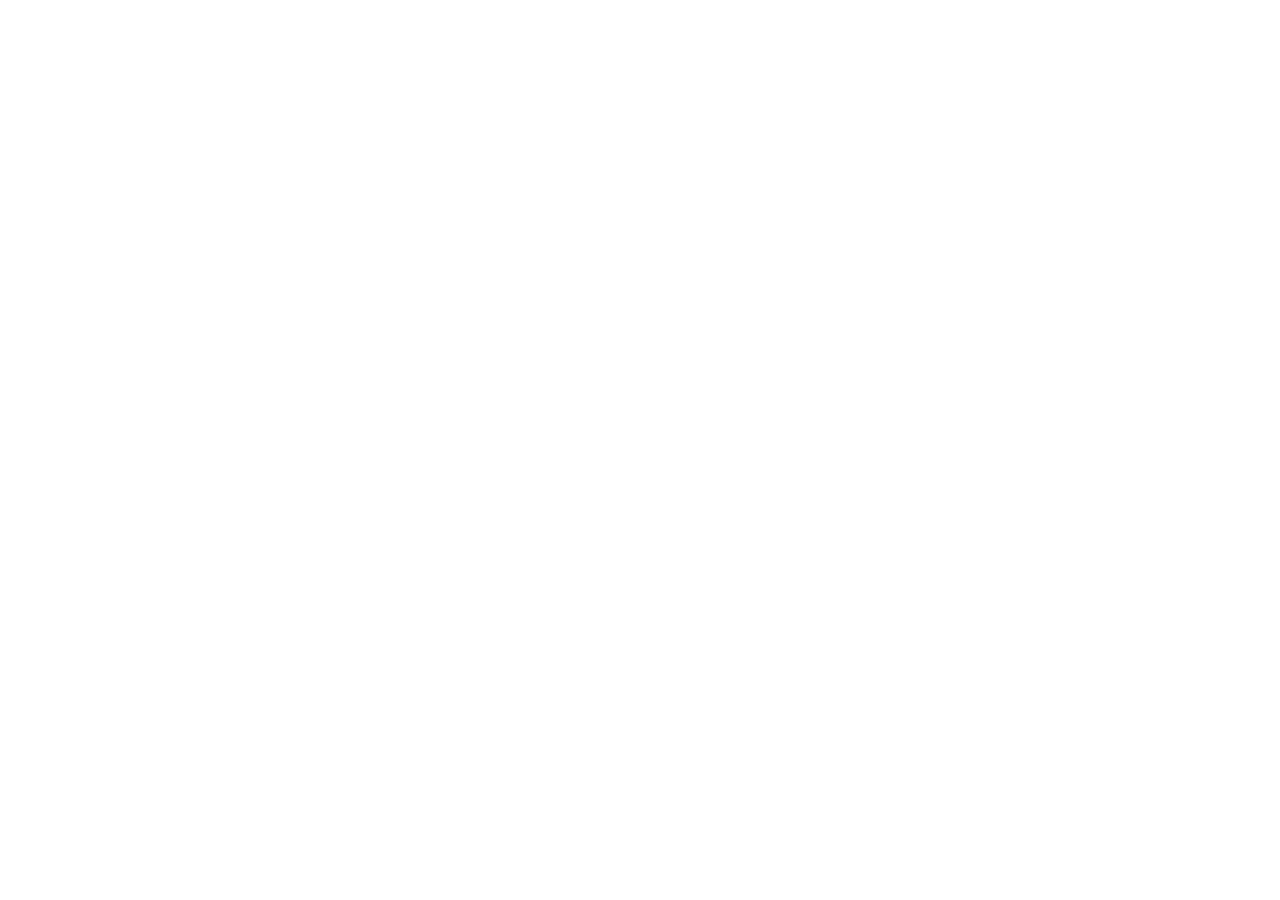
==== templates/index.html @ 93162a49 "Initial PySeek search engine" ====
<!doctype html>
<html lang="en">
<head>
  <meta charset="utf-8"><meta name="viewport" content="width=device-width, initial-scale=1">
  <meta name="description" content="PySeek: a focused, open search index built with Python and Teloce-Py.">
  <title>{{ title }}</title><link rel="icon" href="/assets/icons/icon.svg"><link rel="manifest" href="/manifest.webmanifest">
  <link rel="stylesheet" href="/assets/static/css/app.css">
</head>
<body><main id="app"></main><script src="/assets/js/storage.js"></script><script type="module">import { mount } from '/assets/static/js/App.js'; mount('#app');</script><script>if('serviceWorker' in navigator) navigator.serviceWorker.register('/sw.js').catch(()=>{});</script></body>
</html>
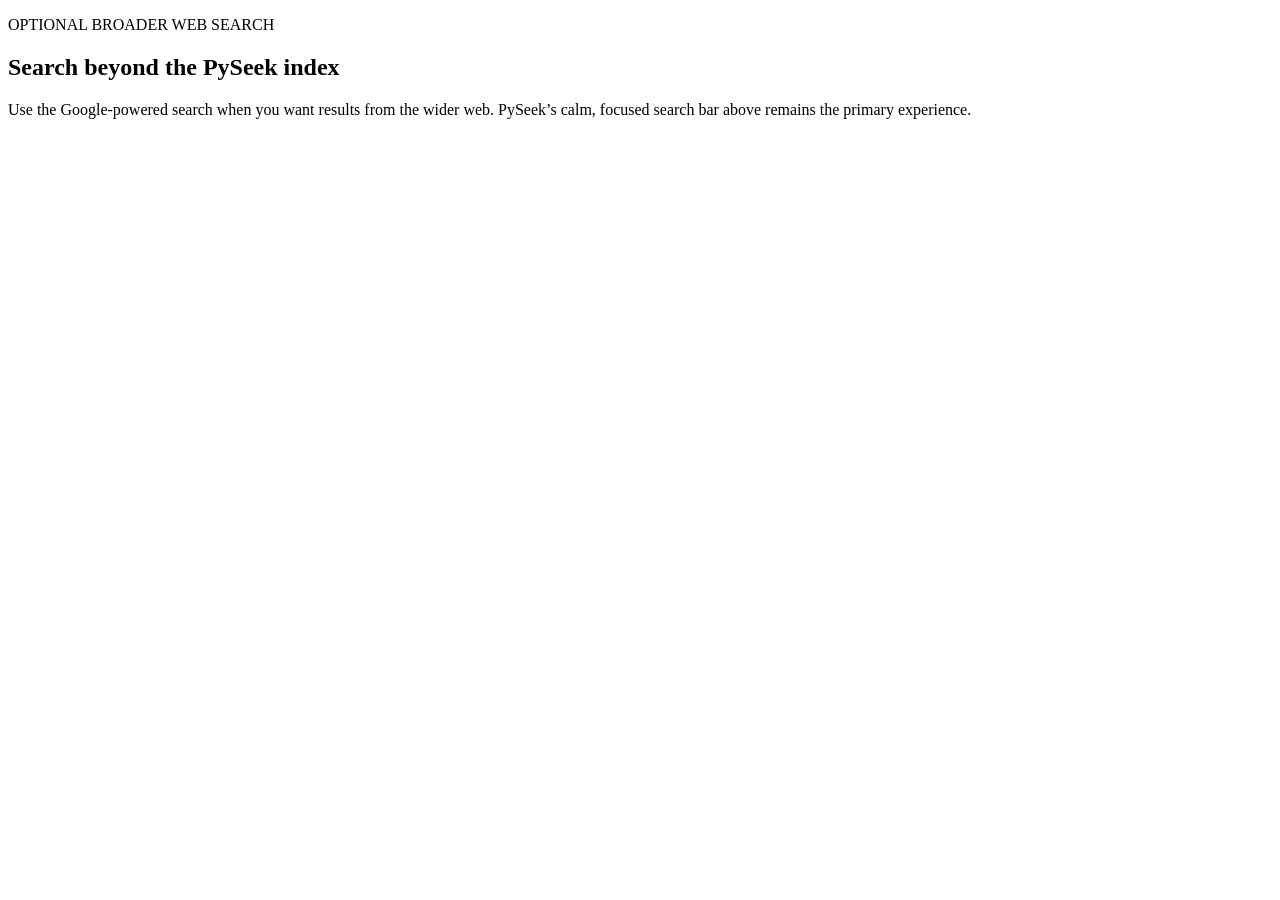
==== commit 45811edc: "Fix search input re-render and isolate web search" ====
--- a/templates/index.html
+++ b/templates/index.html
@@ -6,5 +6,19 @@
   <title>{{ title }}</title><link rel="icon" href="/assets/icons/icon.svg"><link rel="manifest" href="/manifest.webmanifest">
   <link rel="stylesheet" href="/assets/static/css/app.css">
 </head>
-<body><main id="app"></main><script src="/assets/js/storage.js"></script><script type="module">import { mount } from '/assets/static/js/App.js'; mount('#app');</script><script>if('serviceWorker' in navigator) navigator.serviceWorker.register('/sw.js').catch(()=>{});</script></body>
+<body><main id="app"></main>
+
+  <section class="external-search-panel" aria-labelledby="external-search-title">
+    <div class="external-search-card">
+      <p class="external-search-eyebrow">OPTIONAL BROADER WEB SEARCH</p>
+      <h2 id="external-search-title">Search beyond the PySeek index</h2>
+      <p class="external-search-copy">Use the Google-powered search when you want results from the wider web. PySeek’s calm, focused search bar above remains the primary experience.</p>
+      <div class="gcse-search"></div>
+    </div>
+  </section>
+  <script async src="https://cse.google.com/cse.js?cx=03c90cba2da584467"></script>
+  
+  
+  
+  <script src="/assets/js/storage.js"></script><script type="module">import { mount } from '/assets/static/js/App.js'; mount('#app');</script><script>if('serviceWorker' in navigator) navigator.serviceWorker.register('/sw.js').catch(()=>{});</script></body>
 </html>
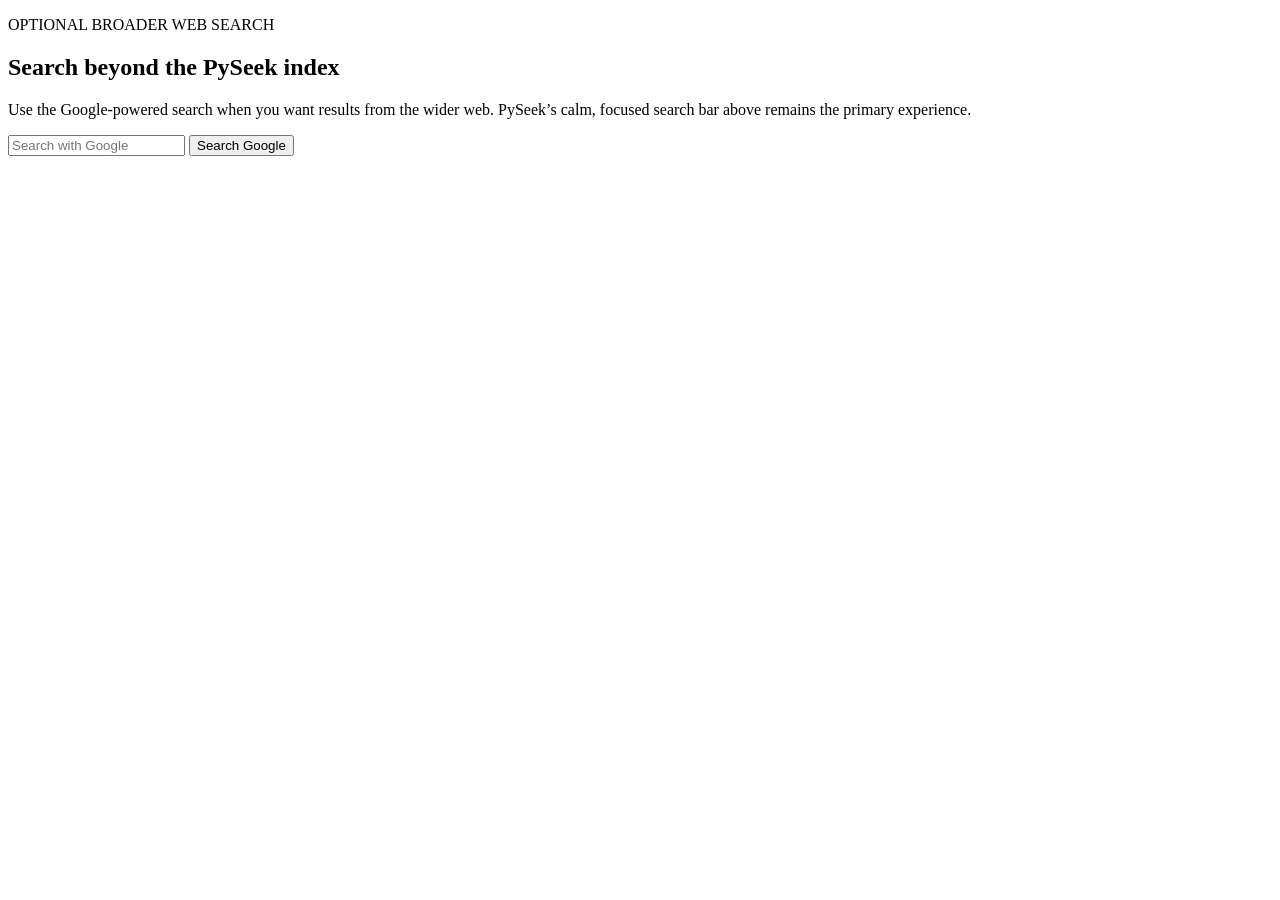
==== commit 261e94c4: "Add accessible Google search fallback" ====
--- a/templates/index.html
+++ b/templates/index.html
@@ -13,6 +13,11 @@
       <p class="external-search-eyebrow">OPTIONAL BROADER WEB SEARCH</p>
       <h2 id="external-search-title">Search beyond the PySeek index</h2>
       <p class="external-search-copy">Use the Google-powered search when you want results from the wider web. PySeek’s calm, focused search bar above remains the primary experience.</p>
+      <form class="google-fallback-form" action="https://cse.google.com/cse" method="get" target="_blank">
+        <input type="hidden" name="cx" value="03c90cba2da584467">
+        <input name="q" type="search" placeholder="Search with Google" aria-label="Search with Google">
+        <button type="submit">Search Google</button>
+      </form>
       <div class="gcse-search"></div>
     </div>
   </section>
